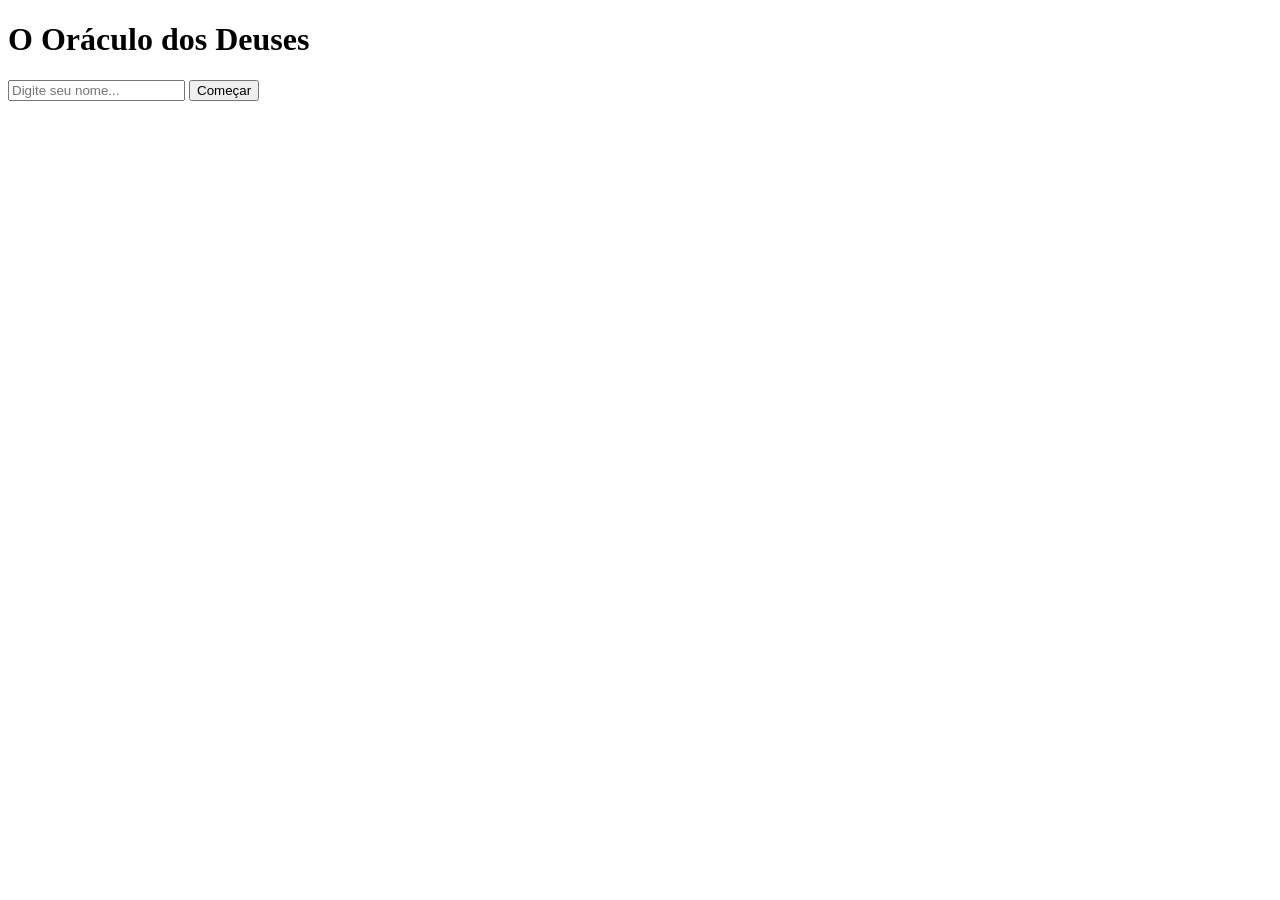
==== index.html @ f99200f5 "Initial commit" ====
<!DOCTYPE html>
<html lang="pt-br">
<head>
    <meta charset="UTF-8">
    <meta name="viewport" content="width=device-width, initial-scale=1.0">
    <title>Página Inicial</title>
</head>
<body>
    <h1>O Oráculo dos Deuses</h1>

    <input type="text" id="nome" placeholder="Digite seu nome...">
    <button id="iniciarQuiz">Começar</button> 

    <script>
        comecarQuiz = document.getElementById("iniciarQuiz");
        comecarQuiz.addEventListener("click", function(){
            const nome = document.getElementById("nome").value;
            if(nome === ""){
                alert("Por favor, digite seu nome para começar o quiz!");
            } else if (isNaN(nome) == false || nome.length < 3) { 
                alert("Por favor, digite um nome válido para começar o quiz!");
            } else {
                window.location.href = `quiz.html?nome=${encodeURIComponent(nome)}`;
            }
        }); 
    </script>
</body>
</html>
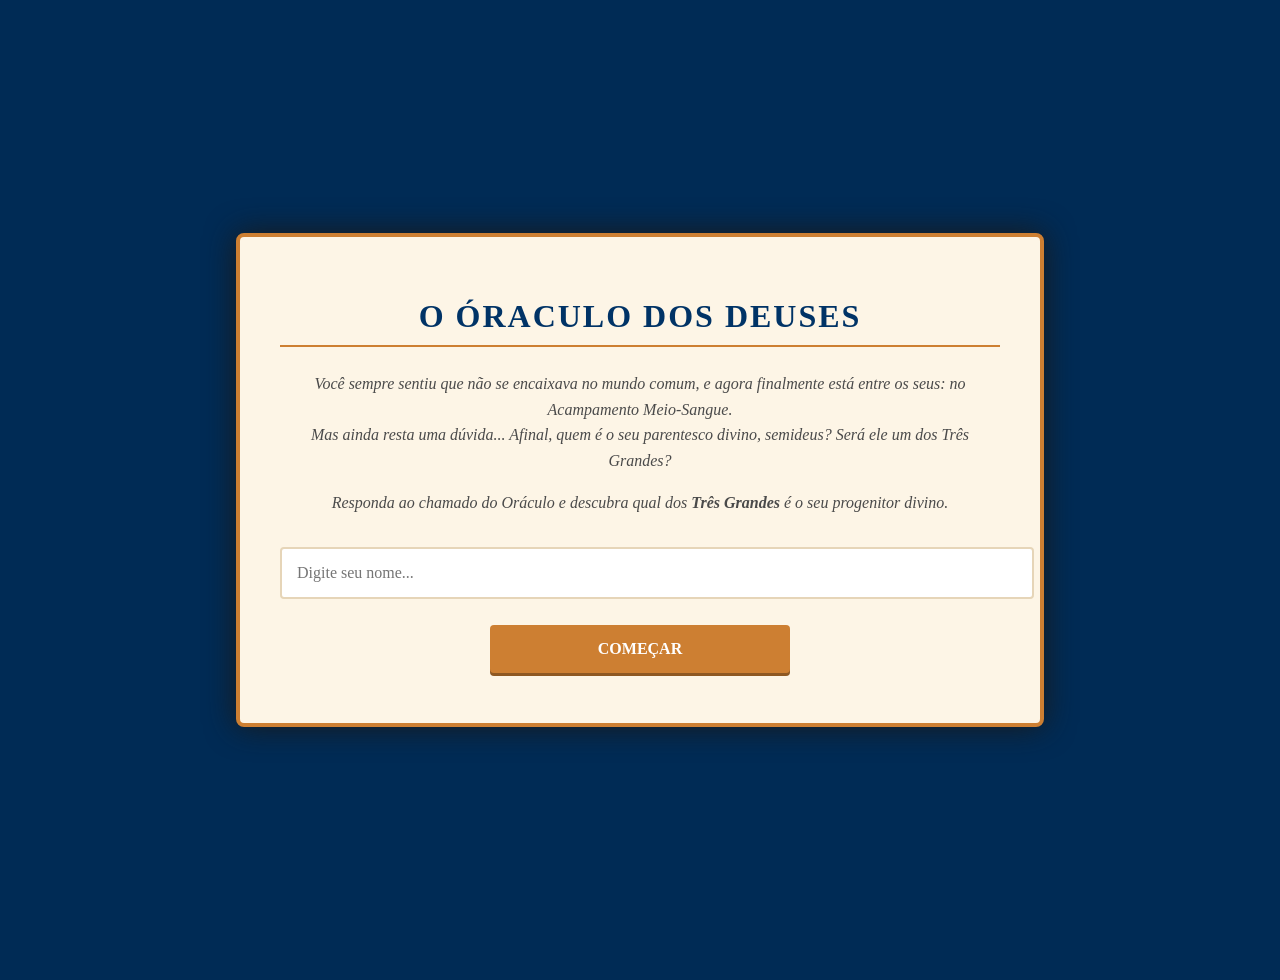
==== commit d351a44e: "add .css, .html, modify .js, .html." ====
--- a/index.html
+++ b/index.html
@@ -1,28 +1,42 @@
 <!DOCTYPE html>
 <html lang="pt-br">
+
 <head>
     <meta charset="UTF-8">
     <meta name="viewport" content="width=device-width, initial-scale=1.0">
-    <title>Página Inicial</title>
+    <title>Consulta ao Óraculo</title>
+    <link rel="icon" href="img/favicon.png"/>
+    <link rel="stylesheet" type="text/css" href="style.css">
 </head>
+
 <body>
-    <h1>O Oráculo dos Deuses</h1>
 
-    <input type="text" id="nome" placeholder="Digite seu nome...">
-    <button id="iniciarQuiz">Começar</button> 
+    <div class="container">
+        <h1>O Óraculo dos Deuses</h1>
+        <div class="intro-text">
+            <p>Você sempre sentiu que não se encaixava no mundo comum, e agora finalmente está entre os seus: no Acampamento Meio-Sangue.<br>
+            Mas ainda resta uma dúvida... Afinal, quem é o seu parentesco divino, semideus? Será ele um dos Três Grandes?</p>
+            <p>Responda ao chamado do Oráculo e descubra qual dos <strong>Três Grandes</strong> é o seu progenitor divino.</p>
+        </div>
+        <input type="text" id="nome" placeholder="Digite seu nome...">
+        <button id="iniciarQuiz">Começar</button> 
+    </div>
+
 
     <script>
         comecarQuiz = document.getElementById("iniciarQuiz");
         comecarQuiz.addEventListener("click", function(){
             const nome = document.getElementById("nome").value;
-            if(nome === ""){
+            if (nome === "") {
                 alert("Por favor, digite seu nome para começar o quiz!");
-            } else if (isNaN(nome) == false || nome.length < 3) { 
+            } else if (isNaN(nome) == false || nome.length <= 3) {
                 alert("Por favor, digite um nome válido para começar o quiz!");
             } else {
                 window.location.href = `quiz.html?nome=${encodeURIComponent(nome)}`;
             }
-        }); 
+        });
     </script>
+
 </body>
+
 </html>
--- a/style.css
+++ b/style.css
@@ -0,0 +1,206 @@
+:root {
+--bronze-celestial: #cd7f32;
+  --bronze-light: #e4a86d;
+  --deep-ocean: #003366;
+  --ocean-blue: #0077be;
+  --sea-foam: #a2d2ff;
+  --parchment: #fdf5e6;
+  --parchment-dark: #e6d5b8;
+  --text-dark: #1a1a1a;
+  --text-mid: #4a4a4a;
+  --shadow-dark: #1a1a1a;
+  --item-bg: #f2e8d5;
+};
+
+* {
+  box-sizing: border-box;
+  margin: 0;
+  padding: 0;
+}
+
+body {
+    font-family: 'Georgia', serif;
+    background-color: var(--deep-ocean);
+    background-image: linear-gradient(#002b55, #002b55);
+    min-height: 100vh;
+    display: flex;
+    flex-direction: column;
+    align-items: center;
+    justify-content: center;
+    padding: 2rem;
+    color: var(--text-dark);
+}
+
+.container {
+    max-width: 720px;
+    width: 100%;
+    background: var(--parchment);
+    padding: 2.5rem;
+    border-radius: 8px;
+    border: 4px solid var(--bronze-celestial);
+    box-shadow: 0 0 30px var(--shadow-dark);
+    text-align: center;
+    margin-bottom: 20px;
+}
+
+h1 {
+    font-family: 'Perpetua', serif;
+    color: var(--deep-ocean);
+    text-transform: uppercase;
+    letter-spacing: 2px;
+    margin-bottom: 1.5rem;
+    border-bottom: 2px solid var(--bronze-celestial);
+    padding-bottom: 10px;
+}
+
+.intro-text {
+    margin-bottom: 2rem;
+    line-height: 1.6;
+    color: var(--text-mid);
+    font-style: italic;
+    text-align: center;
+}
+
+.intro-text p {
+    margin-bottom: 1rem;
+}
+
+#quiz h3 {
+    color: var(--deep-ocean);
+    margin-bottom: 1.5rem;
+    font-size: 1.4rem;
+    border-left: 5px solid var(--bronze-celestial);
+    padding-left: 15px;
+    text-align: left;
+}
+
+dl {
+    margin-bottom: 1.5rem;
+    text-align: left;
+}
+
+dt {
+    padding: 0;
+    margin-bottom: 12px;
+    background: var(--item-bg);
+    border-radius: 6px;
+    transition: all 0.3s ease;
+    border: 1px solid var(--parchment-dark);
+}
+
+dt label {
+    display: flex;
+    align-items: center;
+    padding: 15px;
+    width: 100%;
+    height: 100%;
+    cursor: pointer;
+}
+
+dt:hover {
+    background: var(--bronze-light);
+    border-color: var(--bronze-celestial);
+    transform: translateX(8px);
+}
+
+input[type="radio"] {
+    margin-right: 15px;
+    cursor: pointer;;
+}
+
+input[type="text"] {
+    width: 100%;
+    padding: 15px;
+    margin-bottom: 1rem;
+    border: 2px solid var(--parchment-dark);
+    border-radius: 4px;
+    background: #fff;
+    font-size: 1rem;
+    font-family: inherit;
+}
+
+button {
+    display: block;
+    width: 100%;
+    max-width: 300px;
+    padding: 15px 30px;
+    background: var(--bronze-celestial);
+    color: #ffffff;
+    border: none;
+    border-radius: 4px;
+    font-size: 1rem;
+    font-weight: bold;
+    font-family: inherit;
+    text-transform: uppercase;
+    cursor: pointer;
+    transition: all 0.3s;
+    box-shadow: 0 3px 0 #8e5822;
+    margin: 10px auto;
+}
+
+button:hover {
+    background: var(--bronze-light);
+    transform: translateY(-1px);
+    box-shadow: 0 2px 0 #8e5822;
+}
+
+button:active {
+    transform: translateY(2px);
+    box-shadow: 0 2px 0 #8e5822;
+}
+
+#resultado {
+    margin-top: 1.5rem;
+    font-size: 1.2rem;
+    font-weight: bold;
+    color: var(--deep-ocean);
+    text-align: center;
+}
+
+@media (max-width: 600px) {
+    .container {
+        padding: 1.5rem;
+        width: 95%;
+    }
+}
+
+/* Estilos Específicos para a Página de Resultado */
+#deus-vencedor h2 {
+    font-size: 2.5rem;
+    color: var(--bronze-celestial);
+    text-shadow: 2px 2px 0px var(--shadow-dark);
+    margin: 20px 0;
+    text-transform: uppercase;
+}
+
+.scores-grid {
+    display: flex;
+    justify-content: center;
+    gap: 15px;
+    margin: 30px 0;
+    flex-wrap: wrap;
+}
+
+.score-chip {
+    padding: 10px 20px;
+    border-radius: 4px;
+    font-family: 'Times New Roman', serif;
+    font-weight: bold;
+    color: #ffffff;
+    border: 1px solid var(--bronze-celestial);
+    box-shadow: 2px 2px 0px var(--shadow-dark);
+}
+
+/* Cores temáticas dos Três Grandes */
+.score-chip.zeus { background-color: #87ceeb; color: #000000; }
+.score-chip.poseidon { background-color: #0077be; }
+.score-chip.hades { background-color: #330066; }
+
+.result-container {
+    animation: fadeIn 1s ease-in;
+}
+
+@keyframes fadeIn {
+    from { opacity: 0; transform: translateY(10px); }
+    to { opacity: 1; transform: translateY(0); }
+}
